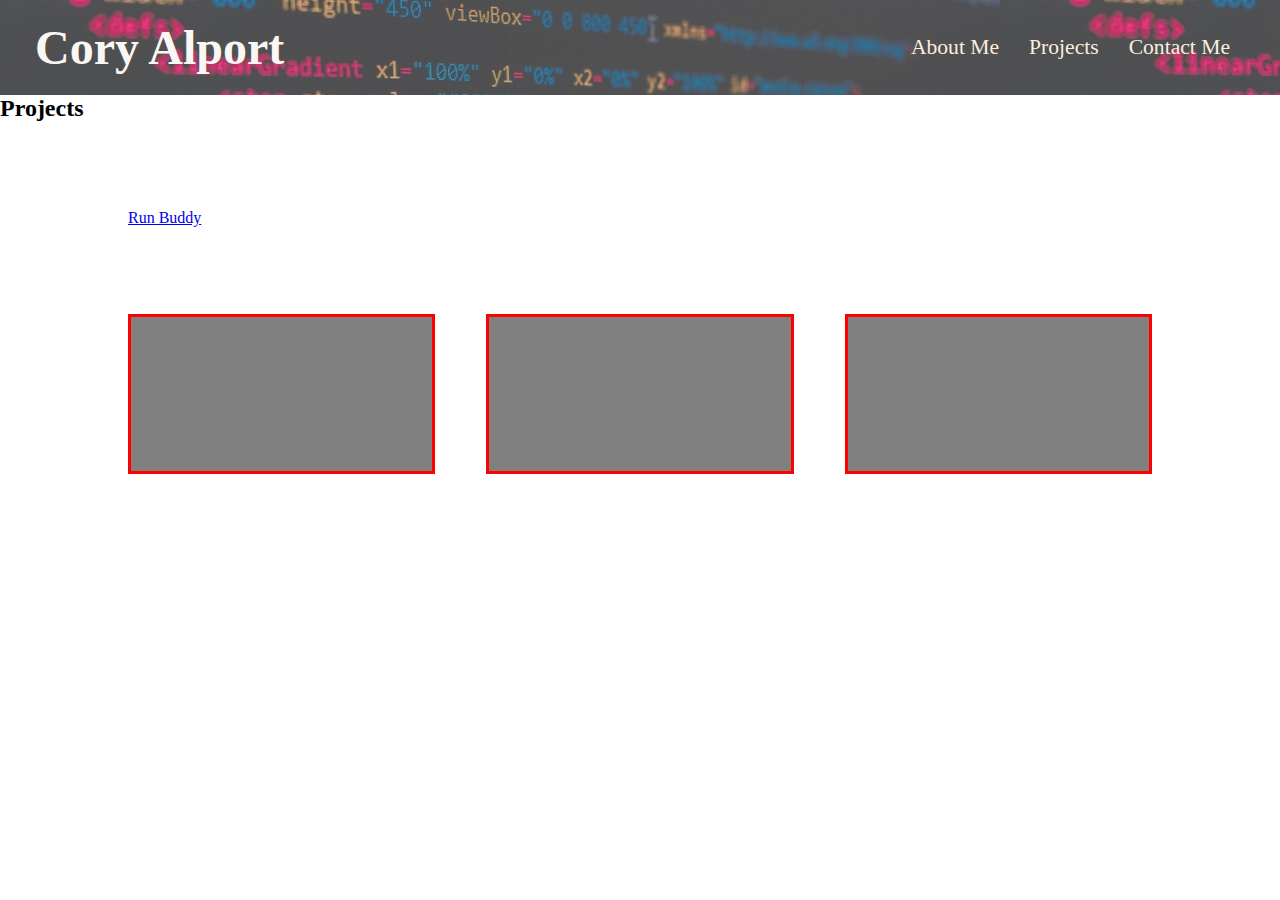
==== index.html @ 21f825de "first work on portfolio" ====
<!DOCTYPE html>
<html lang="en">

<head>
    <meta charset="UTF-8">
    <meta name="viewport" content="width=device-width, initial-scale=1.0">
    <title>Cory Alport's Portfolio</title>
    <link rel="stylesheet" href="assets/css/style.css">
</head>

<body>
    <header>
        <!--header-->
        <h1>Cory Alport</h1>
        <!--header navigation list-->
        <nav>
            <ul>
                <li>
                    <a href="#About-Me">About Me</a>
                </li>
                <li>
                    <a href="#Projects">Projects</a>
                </li>
                <li>
                    <a href="#Contact-Me">Contact Me</a>
                </li>
            </ul>
        </nav>
    </header>
    <!-- hero section -->
    <section class="hero">
        <!-- <div>
            <h2>About Me</h2>
            <p>
                I'm Cory Alport and full stack developer with a degree in Business Management.  
            </p>
        </div> -->
    </section><!-- hero section -->

    <section class="Projects">
        <div>
            <h2>Projects</h2>
            <div class="container">
                <div class="boxes">
                    <a href="./run-buddy">Run Buddy</a>
                </div>
                <div class="boxes">
                    <div class="box2"></div>
                    <div class="box2"></div>
                    <div class="box2"></div>
                </div>
            </div>
        </div>
    </section>



</body>

</html>
---- assets/css/style.css ----
* {
    margin: 0;
    padding: 0;
    box-sizing: border-box;
}

header {
    padding: 20px 35px;
    display: flex;
    justify-content: space-between;
    flex-wrap: wrap;
    background-image: url("../images/coding\ image.jfif") ;
    color: rgb(248, 245, 241);
    font-size: x-large;
    opacity: .8;
    position: -webkit-sticky;
    position: sticky;
    align-items: center;
}

 header h1 {
    display: flex;
    justify-content: space-between;
    flex-wrap: wrap;
}

header a {
    text-decoration: none;
    color: antiquewhite;
}

header nav {
    margin: 7px 0;
}

 header nav ul {
    display: flex;
    justify-content: space-between;
    flex-wrap: wrap;
    flex-direction: row;
    font-size: large;
    color: antiquewhite;
    align-items: center;
    list-style: none;
}

header nav ul li a {
    padding: 10px 15px;
    font-size: larger;
}

header nav ul li a:hover {
    color: rgb(81, 230, 81);
    border-radius: 15px;
    text-shadow: none;
}

.container {
    display: flex;
    justify-content: center;
    flex-wrap: wrap;
    flex-direction: column;
    align-items: center;

}
.boxes {
    width: 80%;
    height: 10em;
    display: flex;
    justify-content: space-between;
    align-items: center;
    margin-top: 1em;

}

.box2 {
    background-color: grey;
    width: 30%;
    height: 100%;
    border: red solid 3px;
}
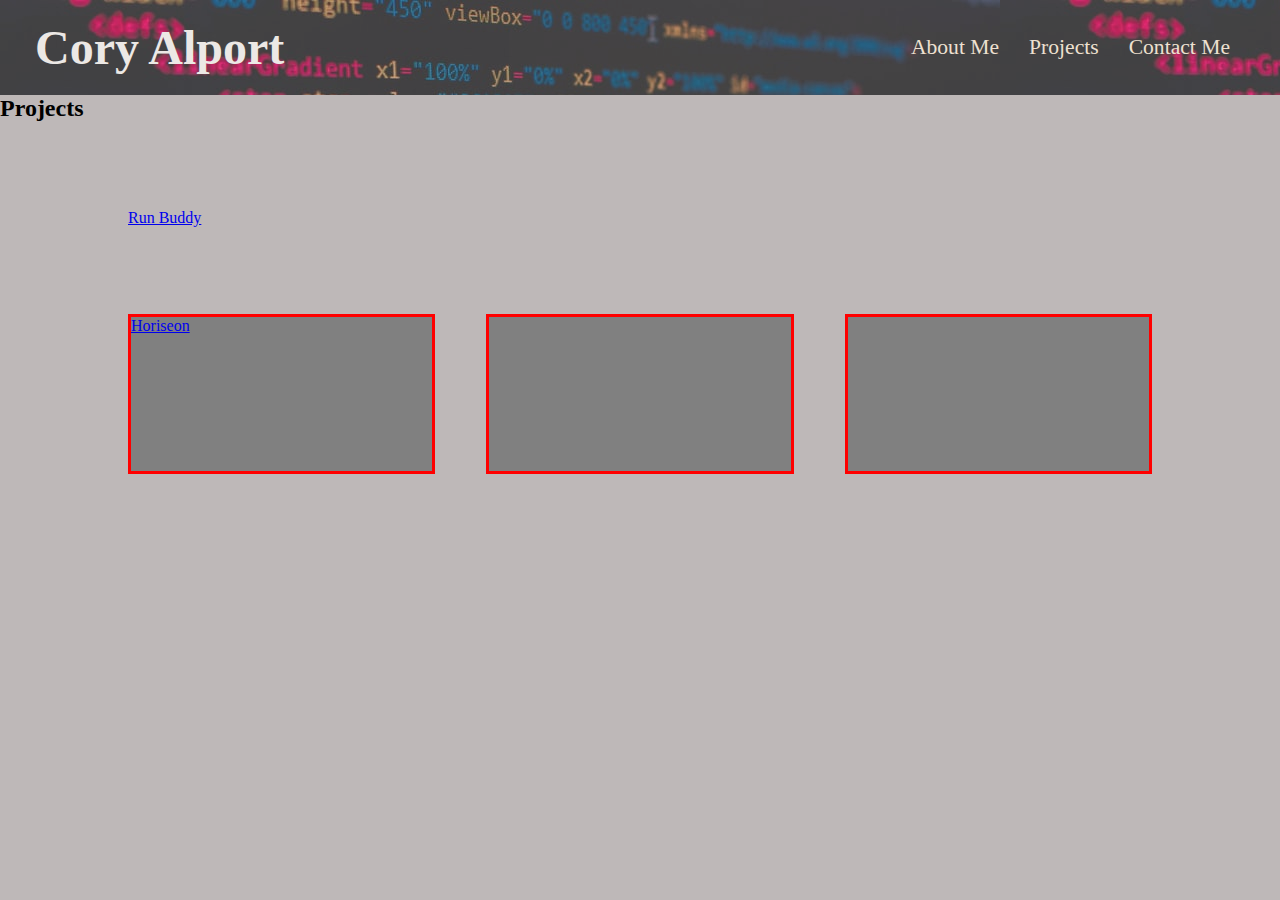
==== commit 08f2ab9b: "added links to projects" ====
--- a/index.html
+++ b/index.html
@@ -39,13 +39,15 @@
 
     <section class="Projects">
         <div>
-            <h2>Projects</h2>
+            <h2 class="Projects">Projects</h2>
             <div class="container">
                 <div class="boxes">
-                    <a href="./run-buddy">Run Buddy</a>
+                    <a href="file:///C:/Users/cralp/OneDrive/Desktop/projects/run-buddy/index.html">Run Buddy</a>
                 </div>
                 <div class="boxes">
-                    <div class="box2"></div>
+                    <div class="box2">
+                        <a href="https://cralport.github.io/">Horiseon</a>
+                    </div>
                     <div class="box2"></div>
                     <div class="box2"></div>
                 </div>
--- a/assets/css/style.css
+++ b/assets/css/style.css
@@ -55,6 +55,13 @@
     text-shadow: none;
 }
 
+body {
+    background-color: rgb(190, 184, 184);
+}
+h2 {
+    font-size: x-large;
+}
+
 .container {
     display: flex;
     justify-content: center;
@@ -70,6 +77,7 @@
     justify-content: space-between;
     align-items: center;
     margin-top: 1em;
+    background-image: ;
 
 }
 
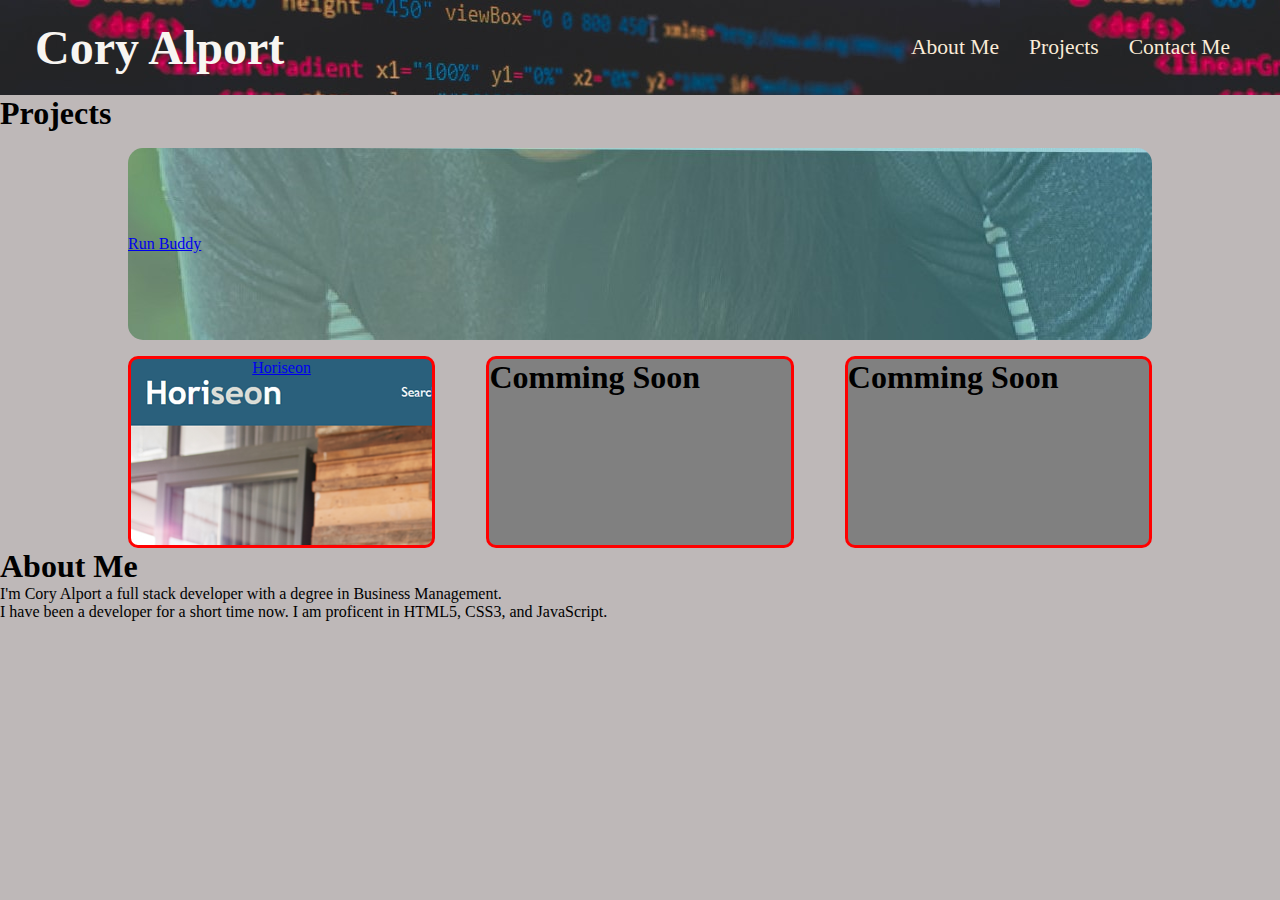
==== commit 360fe21e: "aboutme" ====
--- a/index.html
+++ b/index.html
@@ -27,33 +27,41 @@
             </ul>
         </nav>
     </header>
-    <!-- hero section -->
-    <section class="hero">
-        <!-- <div>
-            <h2>About Me</h2>
-            <p>
-                I'm Cory Alport and full stack developer with a degree in Business Management.  
-            </p>
-        </div> -->
-    </section><!-- hero section -->
 
     <section class="Projects">
         <div>
-            <h2 class="Projects">Projects</h2>
+            <h2>Projects</h2>
             <div class="container">
-                <div class="boxes">
+                <div class="boxes inside-text">
                     <a href="file:///C:/Users/cralp/OneDrive/Desktop/projects/run-buddy/index.html">Run Buddy</a>
                 </div>
                 <div class="boxes">
-                    <div class="box2">
+                    <div class="box2 inside-text2">
                         <a href="https://cralport.github.io/">Horiseon</a>
                     </div>
-                    <div class="box2"></div>
-                    <div class="box2"></div>
+                    <div class="box2">
+                        <h2>Comming Soon</h2>
+                    </div>
+                    <div class="box2">
+                        <h2>Comming Soon</h2>
+                    </div>
                 </div>
             </div>
         </div>
     </section>
+
+    <!-- hero section -->
+    <section>
+        <div class="About-Me">
+            <h2>About Me</h2>
+            <p>
+                I'm Cory Alport a full stack developer with a degree in Business Management. </br>
+                I have been a developer for a short time now. I am proficent in HTML5, CSS3, and JavaScript.<br>
+            </p>
+        </div>
+    </section>
+
+
 
 
 
--- a/assets/css/style.css
+++ b/assets/css/style.css
@@ -12,10 +12,12 @@
     background-image: url("../images/coding\ image.jfif") ;
     color: rgb(248, 245, 241);
     font-size: x-large;
-    opacity: .8;
     position: -webkit-sticky;
     position: sticky;
     align-items: center;
+    top: 0;
+    background-attachment: fixed;
+    z-index: 9999;
 }
 
  header h1 {
@@ -59,7 +61,7 @@
     background-color: rgb(190, 184, 184);
 }
 h2 {
-    font-size: x-large;
+    font-size: xx-large;
 }
 
 .container {
@@ -72,13 +74,30 @@
 }
 .boxes {
     width: 80%;
-    height: 10em;
+    height: 12em;
     display: flex;
     justify-content: space-between;
     align-items: center;
     margin-top: 1em;
-    background-image: ;
+    border-radius: 15px;
+    border-color: red solid 3px;
+      
+}
 
+.inside-text {
+    background-image: url("../images/hero-bg\ \(1\).jpg");
+}
+
+.inside-text:hover {
+    color: blue;
+    justify-items: left;
+
+}
+
+img {
+    object-fit: cover;
+    height: 10em;
+    width: 100%;
 }
 
 .box2 {
@@ -86,6 +105,17 @@
     width: 30%;
     height: 100%;
     border: red solid 3px;
+    border-radius: 10px;
 }
 
+.inside-text2 {
+    background-image: url(../images/01-html-css-git-homework-demo-1.png);
+    text-align: center;
+    color:antiquewhite; 
+}
 
+.About-me {
+    padding: 500x 20px 100px 20px;
+    display: flex;
+    jus
+}
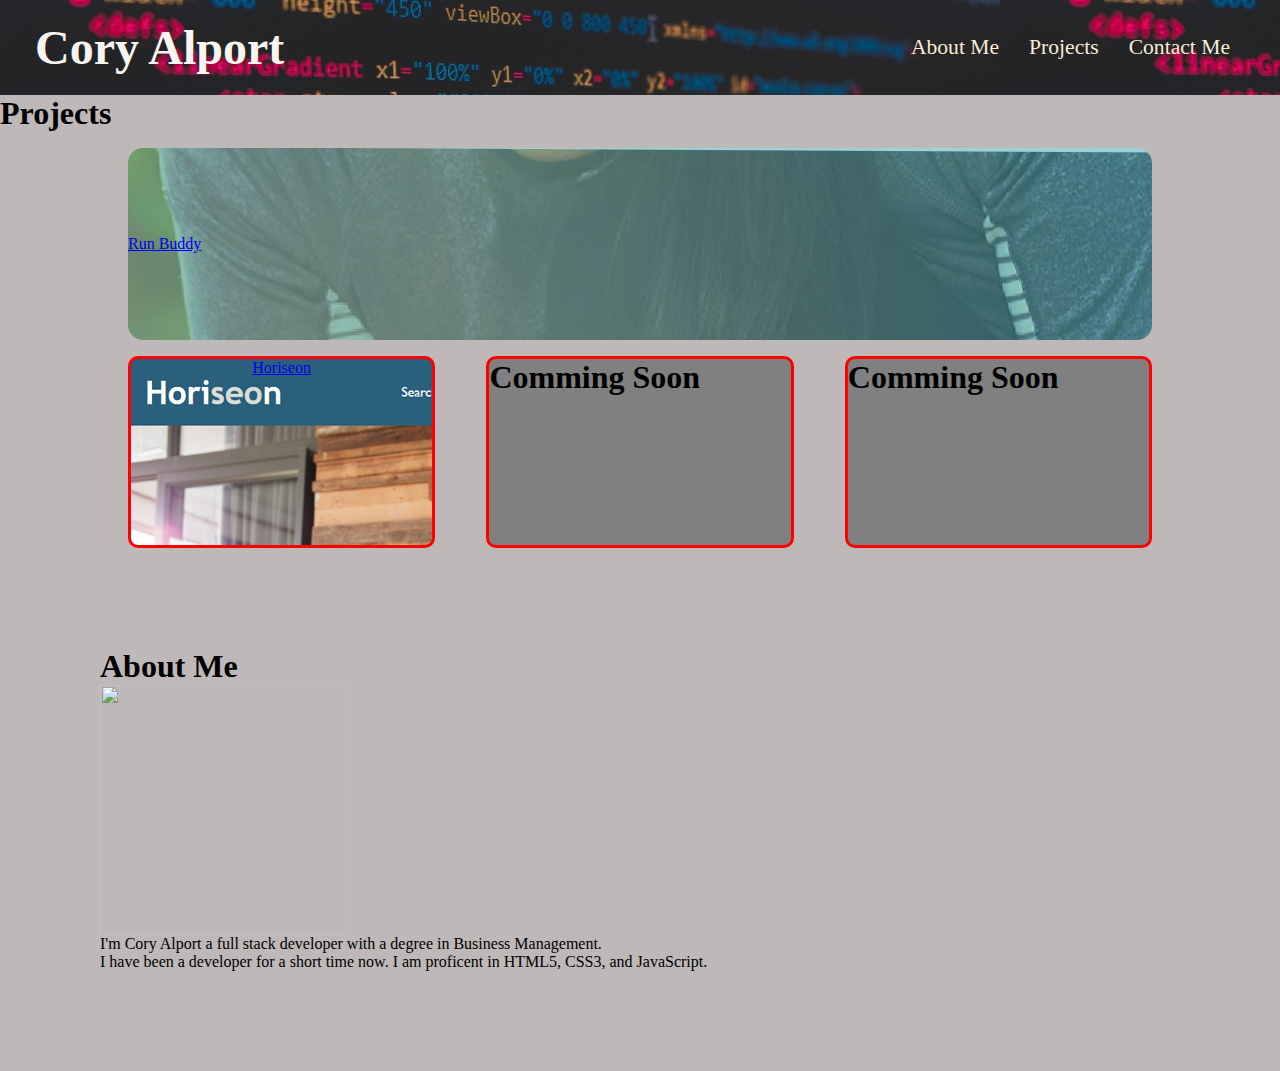
==== commit 8a4b3c7e: "added img" ====
--- a/index.html
+++ b/index.html
@@ -28,7 +28,7 @@
         </nav>
     </header>
 
-    <section class="Projects">
+    <section id="Projects">
         <div>
             <h2>Projects</h2>
             <div class="container">
@@ -51,13 +51,16 @@
     </section>
 
     <!-- hero section -->
-    <section>
-        <div class="About-Me">
-            <h2>About Me</h2>
-            <p>
-                I'm Cory Alport a full stack developer with a degree in Business Management. </br>
-                I have been a developer for a short time now. I am proficent in HTML5, CSS3, and JavaScript.<br>
-            </p>
+    <section id="About-Me">
+        <div class="about-me img-me" >
+            <div>
+                <h2>About Me</h2>
+                <img src="../portfolio/assets/images/me-arches.jpg" width="250px" height="250px"/>
+                <p>
+                    I'm Cory Alport a full stack developer with a degree in Business Management. </br>
+                    I have been a developer for a short time now. I am proficent in HTML5, CSS3, and JavaScript.<br>
+                </p>
+            </div>
         </div>
     </section>
 
--- a/assets/css/style.css
+++ b/assets/css/style.css
@@ -90,14 +90,7 @@
 
 .inside-text:hover {
     color: blue;
-    justify-items: left;
 
-}
-
-img {
-    object-fit: cover;
-    height: 10em;
-    width: 100%;
 }
 
 .box2 {
@@ -111,11 +104,21 @@
 .inside-text2 {
     background-image: url(../images/01-html-css-git-homework-demo-1.png);
     text-align: center;
-    color:antiquewhite; 
+    color:antiquewhite;
 }
 
-.About-me {
-    padding: 500x 20px 100px 20px;
+.about-me {
+    padding: 100px;
     display: flex;
-    jus
+    justify-content: space-between;
 }
+
+.about-me img {
+    display: flex;
+    justify-content: space-around;
+}
+
+p {
+    display: flex;
+    justify-content: right;
+}
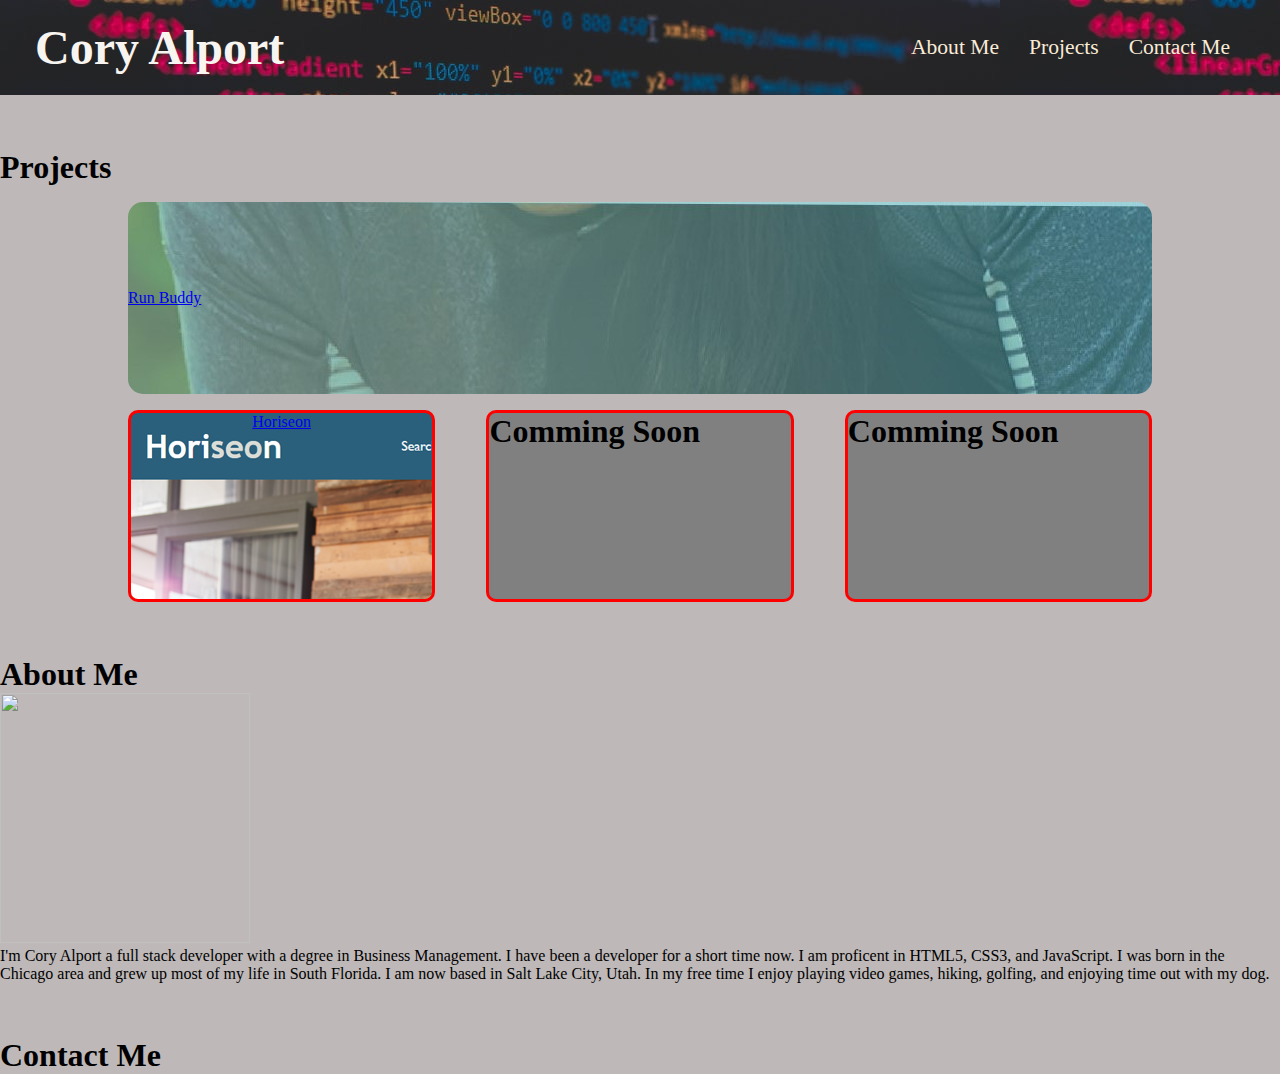
==== commit 5322b04f: "added contact" ====
--- a/index.html
+++ b/index.html
@@ -27,7 +27,9 @@
             </ul>
         </nav>
     </header>
-
+    <br>
+    <br>
+    <br>
     <section id="Projects">
         <div>
             <h2>Projects</h2>
@@ -49,25 +51,33 @@
             </div>
         </div>
     </section>
-
+<br>
+<br>
+<br>
     <!-- hero section -->
     <section id="About-Me">
-        <div class="about-me img-me" >
+        <div>
+            <h2>About Me</h2>
             <div>
-                <h2>About Me</h2>
-                <img src="../portfolio/assets/images/me-arches.jpg" width="250px" height="250px"/>
+                <img src="../portfolio/assets/images/me-arches.jpg" width="250px" height="250px" />
                 <p>
-                    I'm Cory Alport a full stack developer with a degree in Business Management. </br>
-                    I have been a developer for a short time now. I am proficent in HTML5, CSS3, and JavaScript.<br>
-                </p>
+                    I'm Cory Alport a full stack developer with a degree in Business Management. I have been a developer
+                    for a short time now. I am proficent in HTML5, CSS3, and JavaScript. I was born in the Chicago area
+                    and grew up most of my life in South Florida. I am now based in Salt Lake City, Utah. In my free
+                    time I enjoy playing video games, hiking, golfing, and enjoying time out with my dog. </p>
             </div>
         </div>
     </section>
+    <br>
+    <br>
+    <br>
+    <!--Contact info-->
+    <section id="Contact-Me">
+        <div>
+            <h2>Contact Me</h2>
+            <div class="contac-info">
 
+            </div>
 
-
-
-
-</body>
-
-</html>+        </div>
+    </section>--- a/assets/css/style.css
+++ b/assets/css/style.css
@@ -115,10 +115,14 @@
 
 .about-me img {
     display: flex;
-    justify-content: space-around;
+    justify-content: space-between;
+    position: relative;
 }
 
-p {
+.about-me p {
     display: flex;
-    justify-content: right;
+    justify-content: space-between;
+    text-align: center;
+    align-items: center;
+
 }
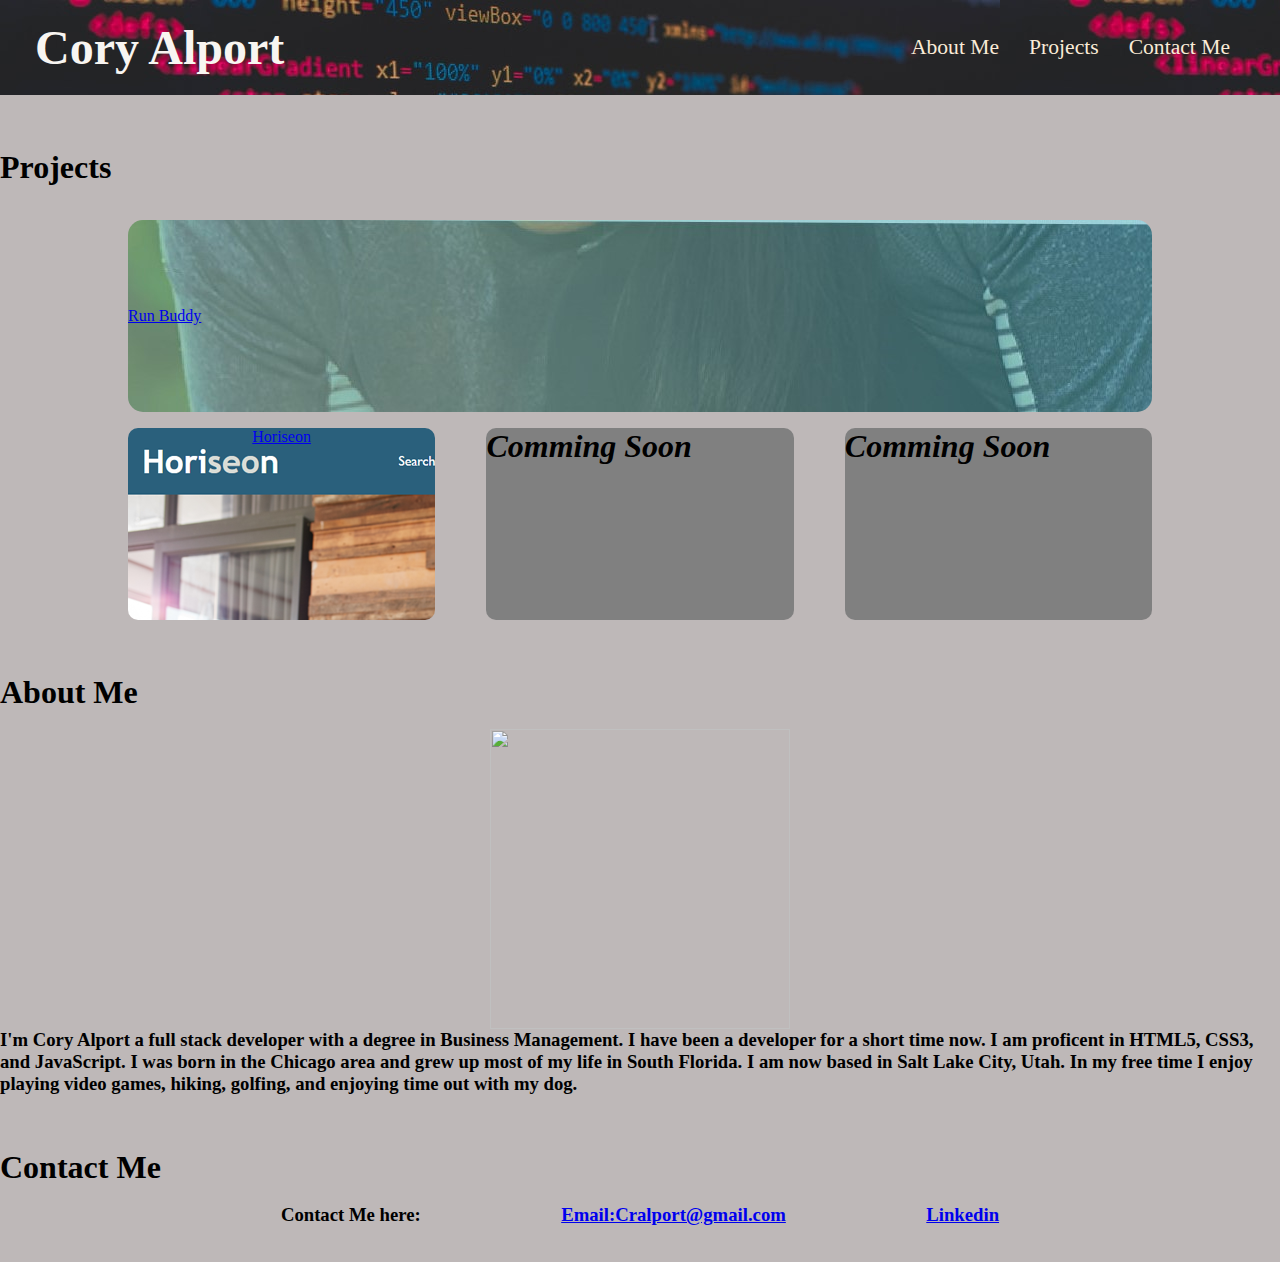
==== commit 03d53ea8: "finished contact-info" ====
--- a/index.html
+++ b/index.html
@@ -33,6 +33,7 @@
     <section id="Projects">
         <div>
             <h2>Projects</h2>
+            <br>
             <div class="container">
                 <div class="boxes inside-text">
                     <a href="file:///C:/Users/cralp/OneDrive/Desktop/projects/run-buddy/index.html">Run Buddy</a>
@@ -42,29 +43,32 @@
                         <a href="https://cralport.github.io/">Horiseon</a>
                     </div>
                     <div class="box2">
-                        <h2>Comming Soon</h2>
+                        <h2><em>Comming Soon</em></h2>
                     </div>
                     <div class="box2">
-                        <h2>Comming Soon</h2>
+                        <h2><em>Comming Soon</em></h2>
                     </div>
                 </div>
             </div>
         </div>
     </section>
-<br>
-<br>
-<br>
+    <br>
+    <br>
+    <br>
     <!-- hero section -->
     <section id="About-Me">
         <div>
             <h2>About Me</h2>
-            <div>
-                <img src="../portfolio/assets/images/me-arches.jpg" width="250px" height="250px" />
+            <br>
+            <div class="container about=me">
+                <img src="../portfolio/assets/images/me-arches.jpg" width="300px" height="300px" />
                 <p>
+                <h3>
                     I'm Cory Alport a full stack developer with a degree in Business Management. I have been a developer
                     for a short time now. I am proficent in HTML5, CSS3, and JavaScript. I was born in the Chicago area
                     and grew up most of my life in South Florida. I am now based in Salt Lake City, Utah. In my free
-                    time I enjoy playing video games, hiking, golfing, and enjoying time out with my dog. </p>
+                    time I enjoy playing video games, hiking, golfing, and enjoying time out with my dog. </h3>
+                </p>
             </div>
         </div>
     </section>
@@ -75,9 +79,22 @@
     <section id="Contact-Me">
         <div>
             <h2>Contact Me</h2>
-            <div class="contac-info">
+            <br>
+            <div class="container contact-info">
+                <P>
+                <h3>Contact Me here:</h3>
+                <h3><a href="mailto:cralport@gmail.com">Email:Cralport@gmail.com</a></h3>
+                <h3><a href="https://www.linkedin.com/mynetwork/">Linkedin</a></h3>
+                </P>
 
             </div>
 
         </div>
-    </section>+    </section>
+    <br>
+    <br>
+
+
+</body>
+
+</html>--- a/assets/css/style.css
+++ b/assets/css/style.css
@@ -80,12 +80,12 @@
     align-items: center;
     margin-top: 1em;
     border-radius: 15px;
-    border-color: red solid 3px;
-      
+         
 }
 
 .inside-text {
     background-image: url("../images/hero-bg\ \(1\).jpg");
+    
 }
 
 .inside-text:hover {
@@ -97,8 +97,8 @@
     background-color: grey;
     width: 30%;
     height: 100%;
-    border: red solid 3px;
     border-radius: 10px;
+    opacity: ;
 }
 
 .inside-text2 {
@@ -111,6 +111,7 @@
     padding: 100px;
     display: flex;
     justify-content: space-between;
+    
 }
 
 .about-me img {
@@ -119,10 +120,10 @@
     position: relative;
 }
 
-.about-me p {
+.contact-info {
     display: flex;
-    justify-content: space-between;
-    text-align: center;
-    align-items: center;
+    justify-content: space-evenly;
+    flex-direction: row;
+    
 
-}
+}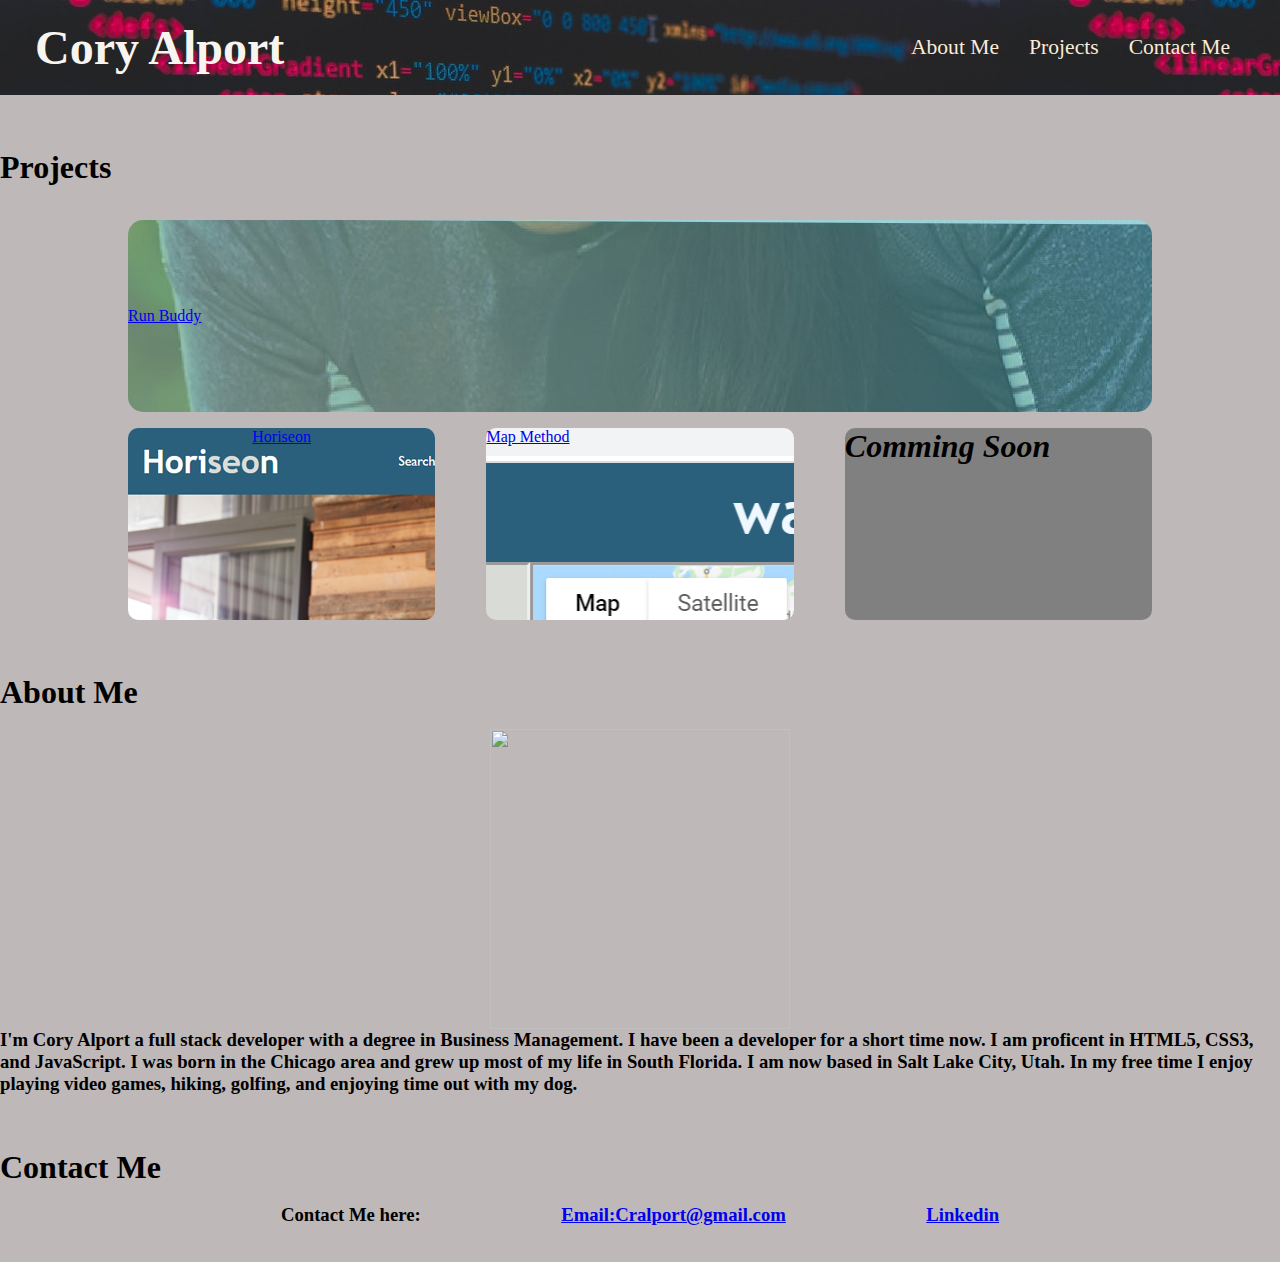
==== commit 89f90bd2: "added project1" ====
--- a/index.html
+++ b/index.html
@@ -36,16 +36,16 @@
             <br>
             <div class="container">
                 <div class="boxes inside-text">
-                    <a href="file:///C:/Users/cralp/OneDrive/Desktop/projects/run-buddy/index.html">Run Buddy</a>
+                    <a href="https://cralport.github.io/run-buddy">Run Buddy</a>
                 </div>
                 <div class="boxes">
                     <div class="box2 inside-text2">
                         <a href="https://cralport.github.io/">Horiseon</a>
                     </div>
-                    <div class="box2">
-                        <h2><em>Comming Soon</em></h2>
+                    <div class="box3">
+                        <a href="https://nickrodriquez.github.io/Map-Method/">Map Method</a>
                     </div>
-                    <div class="box2">
+                    <div class="box4">
                         <h2><em>Comming Soon</em></h2>
                     </div>
                 </div>
--- a/assets/css/style.css
+++ b/assets/css/style.css
@@ -98,7 +98,22 @@
     width: 30%;
     height: 100%;
     border-radius: 10px;
-    opacity: ;
+    background-image: url(../images/horiseon\ \(2\).png);
+}
+
+.box3 {
+    background-color: grey;
+    width: 30%;
+    height: 100%;
+    border-radius: 10px;
+    background-image:url(../images/map-method.png);
+}
+
+.box4 {
+    background-color: grey;
+    width: 30%;
+    height: 100%;
+    border-radius: 10px;
 }
 
 .inside-text2 {
@@ -111,7 +126,7 @@
     padding: 100px;
     display: flex;
     justify-content: space-between;
-    
+
 }
 
 .about-me img {
@@ -126,4 +141,80 @@
     flex-direction: row;
     
 
-}+}
+
+@media screen and (max-width: 980px) {
+    header {
+        display: flex;
+        justify-content: space-around;
+        flex-wrap: wrap;
+        padding: 30px 15px;
+    }
+    .container {
+        display: flex;
+        justify-content: center;
+        flex-wrap: wrap;
+        flex-direction: column;
+        align-items: center;
+    
+    }   
+    
+}
+
+@media screen and (max-width: 750px) {
+    header {
+        display: flex;
+        justify-content: space-around;
+        flex-wrap: wrap;
+        padding: 30px 15px;
+    }
+    .boxes {
+        width: 80%;
+        height: 12em;
+        display: flex;
+        justify-content: space-between;
+        align-items: center;
+        margin-top: 1em;
+        border-radius: 15px;
+     
+}
+
+@media screen and (max-width: 575px) {
+    header{
+        display: flex;
+        justify-content: space-around;
+        flex-wrap: wrap;
+        padding: 5px;
+    }
+
+    .container {
+        display: flex;
+        justify-content: center;
+        flex-wrap: wrap;
+        flex-direction: column;
+        align-items: center;
+    }
+    .boxes {
+        width: 80%;
+        height: 12em;
+        display: flex;
+        justify-content: space-between;
+        align-items: center;
+        margin-top: 1em;
+        border-radius: 15px;
+    }
+    .box2 {
+        background-color: grey;
+        width: 30%;
+        height: 100%;
+        border-radius: 10px;
+    }
+    
+.inside-text2 {
+    background-image: url(../images/01-html-css-git-homework-demo-1.png);
+    text-align: center;
+    color:antiquewhite;
+}
+
+    
+    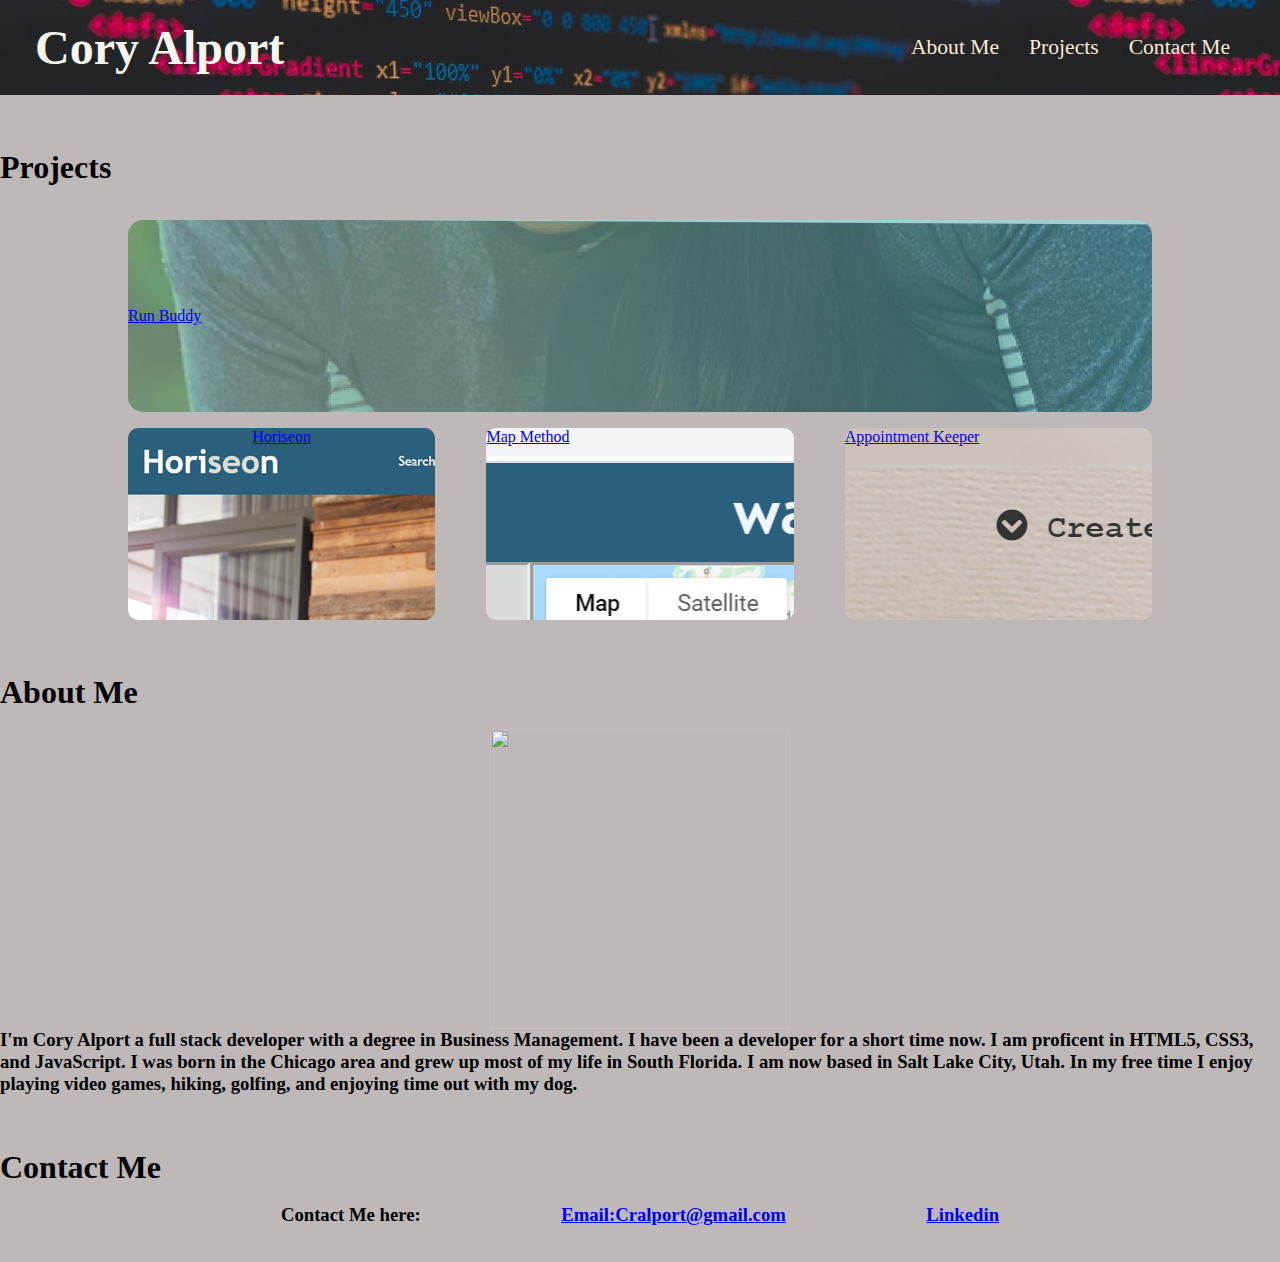
==== commit 9cf2207f: "added project2" ====
--- a/index.html
+++ b/index.html
@@ -46,7 +46,7 @@
                         <a href="https://nickrodriquez.github.io/Map-Method/">Map Method</a>
                     </div>
                     <div class="box4">
-                        <h2><em>Comming Soon</em></h2>
+                        <a href="https://secure-basin-72350.herokuapp.com/">Appointment Keeper</a>
                     </div>
                 </div>
             </div>
--- a/assets/css/style.css
+++ b/assets/css/style.css
@@ -114,6 +114,7 @@
     width: 30%;
     height: 100%;
     border-radius: 10px;
+    background-image: url(../images/project-2\ \(3\).png);
 }
 
 .inside-text2 {
@@ -217,4 +218,3 @@
 }
 
     
-    